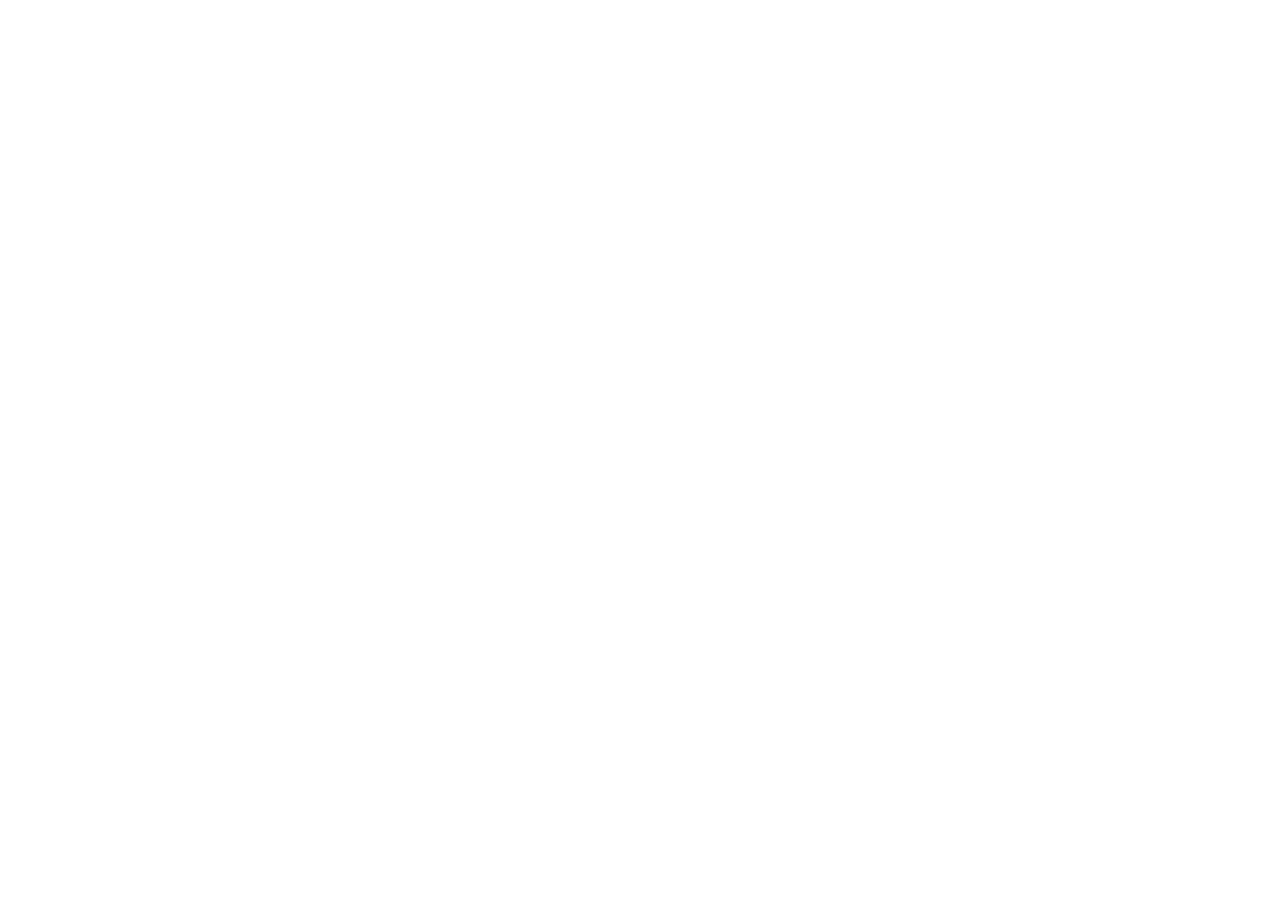
==== index.html @ 0004e5bd "Primer Commit (HTML con Config Base)" ====
<!DOCTYPE html>
<html lang="en">
  <head>
    <meta charset="utf-8">
    <meta http-equiv="X-UA-Compatible" content="IE=edge">
    <meta name="viewport" content="width=device-width, initial-scale=1">
    <!-- The above 3 meta tags *must* come first in the head; any other head content must come *after* these tags -->
    <title>Tipito Bootstrap</title>

    <link rel="stylesheet" href="https://maxcdn.bootstrapcdn.com/bootstrap/3.3.7/css/bootstrap.min.css" integrity="sha384-BVYiiSIFeK1dGmJRAkycuHAHRg32OmUcww7on3RYdg4Va+PmSTsz/K68vbdEjh4u" crossorigin="anonymous">

    <!-- Bootstrap -->
    <!-- Latest compiled and minified JavaScript -->


    <!-- HTML5 shim and Respond.js for IE8 support of HTML5 elements and media queries -->
    <!-- WARNING: Respond.js doesn't work if you view the page via file:// -->
    <!--[if lt IE 9]>
      <script src="https://oss.maxcdn.com/html5shiv/3.7.3/html5shiv.min.js"></script>
      <script src="https://oss.maxcdn.com/respond/1.4.2/respond.min.js"></script>
    <![endif]-->
  </head>
  <body>
    <!-- jQuery (necessary for Bootstrap's JavaScript plugins) -->
    <script src="https://ajax.googleapis.com/ajax/libs/jquery/1.12.4/jquery.min.js"></script>
    <script src="https://maxcdn.bootstrapcdn.com/bootstrap/3.3.7/js/bootstrap.min.js" integrity="sha384-Tc5IQib027qvyjSMfHjOMaLkfuWVxZxUPnCJA7l2mCWNIpG9mGCD8wGNIcPD7Txa" crossorigin="anonymous"></script>

  </body>
</html
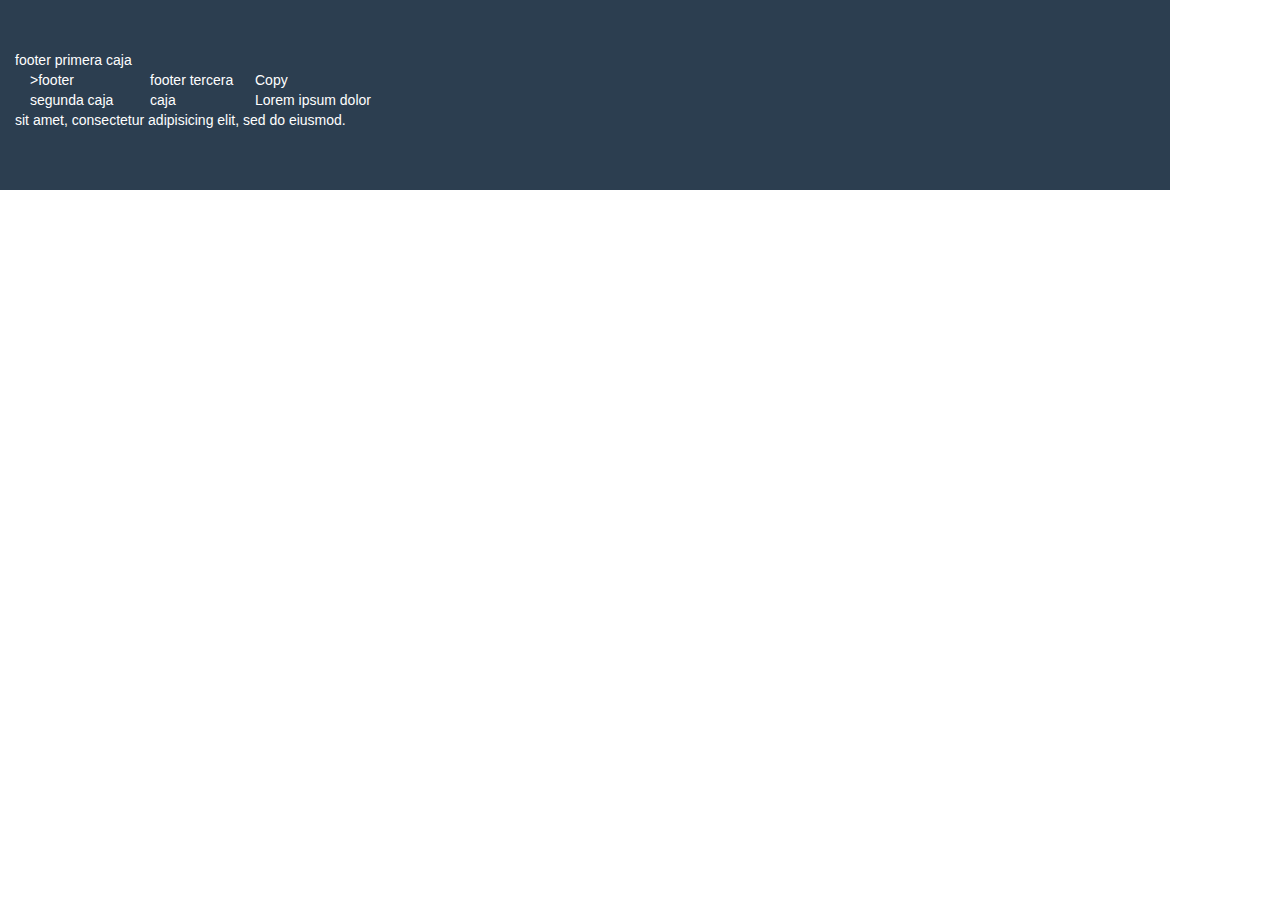
==== commit 00585ef9: "logre que se pongan los colores de la paleta y linkee la hoja estilo de css y la hoja de estilo de b" ====
--- a/index.html
+++ b/index.html
@@ -6,8 +6,10 @@
     <meta name="viewport" content="width=device-width, initial-scale=1">
     <!-- The above 3 meta tags *must* come first in the head; any other head content must come *after* these tags -->
     <title>Tipito Bootstrap</title>
+    <link rel="stylesheet" href="https://maxcdn.bootstrapcdn.com/bootstrap/3.3.7/css/bootstrap.min.css" integrity="sha384-BVYiiSIFeK1dGmJRAkycuHAHRg32OmUcww7on3RYdg4Va+PmSTsz/K68vbdEjh4u" crossorigin="anonymous">
 
-    <link rel="stylesheet" href="https://maxcdn.bootstrapcdn.com/bootstrap/3.3.7/css/bootstrap.min.css" integrity="sha384-BVYiiSIFeK1dGmJRAkycuHAHRg32OmUcww7on3RYdg4Va+PmSTsz/K68vbdEjh4u" crossorigin="anonymous">
+
+    <link rel="stylesheet" type="text/css" href="css/style.css">
 
     <!-- Bootstrap -->
     <!-- Latest compiled and minified JavaScript -->
@@ -25,5 +27,33 @@
     <script src="https://ajax.googleapis.com/ajax/libs/jquery/1.12.4/jquery.min.js"></script>
     <script src="https://maxcdn.bootstrapcdn.com/bootstrap/3.3.7/js/bootstrap.min.js" integrity="sha384-Tc5IQib027qvyjSMfHjOMaLkfuWVxZxUPnCJA7l2mCWNIpG9mGCD8wGNIcPD7Txa" crossorigin="anonymous"></script>
 
+  
+    <footer class="bottom">
+    	<div class="container">
+    		<div class="row">
+    			<div class="col-md-4 mb-5 mb-lg-0">
+    				<div> footer primera caja
+    					<div></div>
+    					<div></div>
+    				</div>
+    				<div class="col-md-4 mb-5 mb-lg-0">>footer segunda caja</div>
+    					<div></div>
+    					<div></div>
+    				<div class="col-md-4">footer tercera caja</div>
+    					<div></div>
+    					<div></div>
+    			<divclass="col-md-4">Copy
+    				<p>Lorem ipsum dolor sit amet, consectetur adipisicing elit, sed do eiusmod.</p>
+    			</div>
+    			
+    		</div>
+    		
+    	</div>
+    </footer>
+
   </body>
+
+<!-- Chicos, no estoy seguro de si este es el CDM que va abajo, pero lo pongo por las dudas" -->
+  <!-- Latest compiled and minified JavaScript -->
+<script src="https://maxcdn.bootstrapcdn.com/bootstrap/3.3.7/js/bootstrap.min.js" integrity="sha384-Tc5IQib027qvyjSMfHjOMaLkfuWVxZxUPnCJA7l2mCWNIpG9mGCD8wGNIcPD7Txa" crossorigin="anonymous"></script>
 </html--- a/css/style.css
+++ b/css/style.css
@@ -0,0 +1,18 @@
+
+<style>
+@import url('https://fonts.googleapis.com/css?family=Notable');
+</style>
+
+body{
+	background-color: white;
+}
+footer {
+  font-family: "Notable", sans-serif;
+  display: inline-block;
+  padding-top: 5rem;
+  padding-bottom: 5rem;
+  background-color: #2c3e50;
+  color: #fff;
+}
+
+/*# sourceMappingURL=style.css.map */
